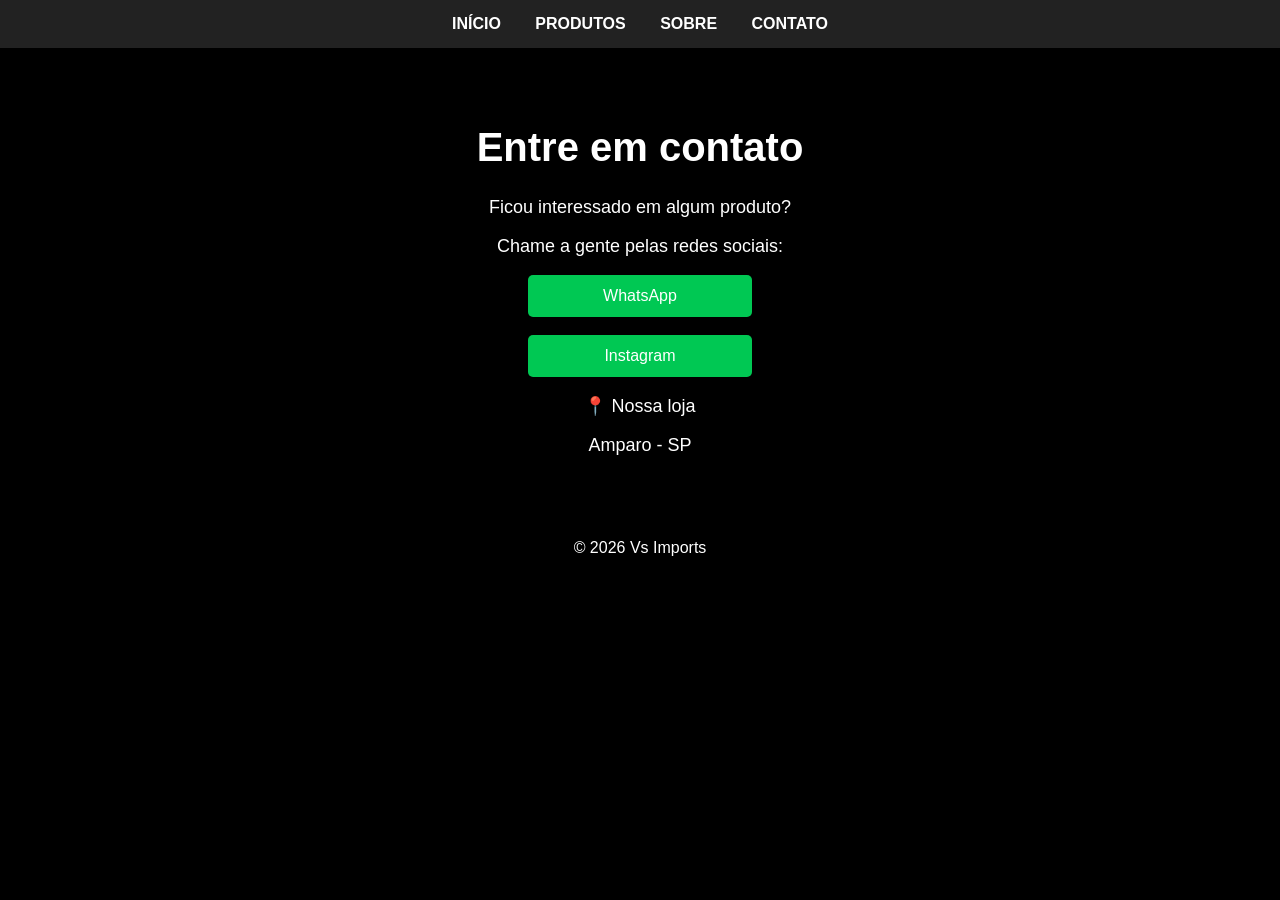
==== contato.html @ 89bd232d "Adicionada pagina de contato" ====
<html>

<head>
    <title>Contato - Vs Imports</title>
    <link rel="stylesheet" href="style.css">
</head>

<body>




    <div class="menu">
        <a href="index.html">INÍCIO</a>
        <a href="produtos.html">PRODUTOS</a>
        <a href="sobre.html">SOBRE</a>
        <a href="contato.html">CONTATO</a>
    </div>


    <div class="contato">

        <h1>Entre em contato</h1>

        <p>Ficou interessado em algum produto?</p>
        <p>Chame a gente pelas redes sociais:</p>


        <a href="https://wa.me/19971141228" class="botao">
            WhatsApp
        </a>


        <br><br>


        <a href="https://www.instagram.com/vsimportss_/" class="botao">
            Instagram
        </a>


        <p>📍 Nossa loja</p>
        <p>Amparo - SP</p>

    </div>


    <div class="rodape">
        © 2026 Vs Imports
    </div>


</body>

</html>
---- style.css ----
/* CONFIG GERAL */
body{
    margin:0;
    font-family:Arial, sans-serif;
    background-color:black;
    color:white;
    min-height:100vh;
    display:flex;
    flex-direction:column;
}


/* TOPO */
.topo{
    background-color:#1e1f1f;
    text-align:center;
    padding:20px;
}

.topo img{
    width:100%;
    max-width:1200px;
}


/* MENU */
.menu{
    background-color:#222;
    padding:15px;
    text-align:center;
}

.menu a{
    color:white;
    margin:15px;
    text-decoration:none;
    font-weight:bold;
    transition:0.3s;
}

.menu a:hover{
    color:#00bcd4;
}


/* CONTAINER */
.container{
    padding:40px;
    text-align:center;
    flex:1;
}


/* PRODUTOS */
.produtos{
    display:flex;
    justify-content:center;
    flex-wrap:wrap;
}


/* PÁGINA PRODUTOS */
.pagina-produtos{
    display:flex;
    gap:20px;
    padding:40px;
}


.filtros{
    width:230px;
}


.filtros h3{
    border:1px solid #333;
    padding:10px;
    border-radius:8px;
    cursor:pointer;
}


.lista-produtos{
    display:flex;
    gap:15px;
    flex-wrap:wrap;
}


/* CARD */
.card{
    background:#0259a0;
    width:200px;
    padding:15px;
    border-radius:10px;
    margin:15px;
    transition:0.3s;
    box-shadow:0 4px 10px rgba(0,0,0,0.1);
}


.card:hover{
    transform:scale(1.05);
}


/* IMAGEM PRODUTO */
.card img{
    width:100%;
    height:250px;
    object-fit:cover;
    border-radius:10px;
}


/* TEXTO CARD */
.card h2{
    font-size:16px;
}


.card p{
    font-size:20px;
    font-weight:bold;
}


/* BOTÃO */
.botao,
.card button{
    background:#00c853;
    color:white;
    border:none;
    padding:12px;
    width:100%;
    cursor:pointer;
    border-radius:5px;
    transition:0.3s;
}


.botao:hover,
.card button:hover{
    background:#009624;
}


/* WHATSAPP FIXO */
.whatsapp{
    position:fixed;
    bottom:20px;
    right:20px;
    background:#25D366;
    color:white;
    font-size:30px;
    padding:15px;
    border-radius:50%;
    text-decoration:none;
}


/* RODAPÉ */
.rodape{
    background-color:#000;
    color:white;
    text-align:center;
    padding:15px;
}


/* CELULAR */
@media (max-width:768px){

    .topo img{
        width:100%;
        height:auto;
    }


    .menu{
        display:flex;
        flex-direction:row;
        justify-content:center;
        align-items:center;
        gap:20px;
        flex-wrap:wrap;
    }


    .menu a{
        margin:0;
        font-size:13px;
        color:white;
        text-decoration:none;
    }


    .menu a:visited{
        color:white;
    }


    .pagina-produtos{
        flex-direction:column;
        padding:20px;
    }


    .filtros{
        width:100%;
    }


    .lista-produtos{
        justify-content:center;
    }


    .card{
        width:280px;
        max-width:90%;
    }


    .card img{
        height:280px;
    }


    .sobre{
        padding:30px 20px;
    }


    .sobre h1{
        font-size:35px;
    }


    .sobre p{
        font-size:16px;
    }

}
/* CONTATO */

.contato{
    text-align:center;
    padding:50px 20px;
}


.contato h1{
    font-size:40px;
}


.contato p{
    font-size:18px;
}


.contato .botao{
    display:inline-block;
    width:200px;
    text-decoration:none;
}
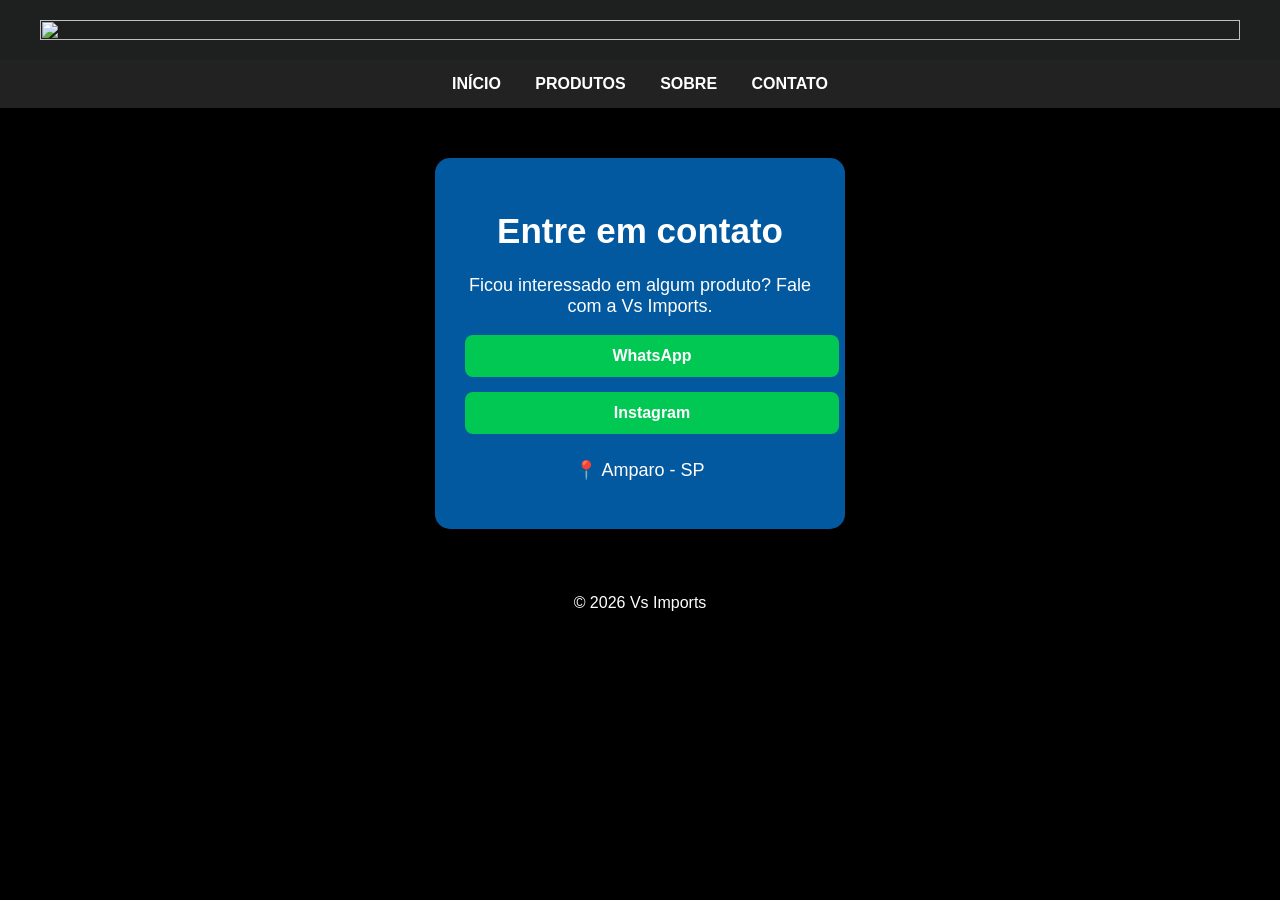
==== commit 00165207: "up no contato" ====
--- a/contato.html
+++ b/contato.html
@@ -5,49 +5,82 @@
     <link rel="stylesheet" href="style.css">
 </head>
 
+
 <body>
+
+
+    <!-- TOPO -->
+    <div class="topo">
+
+        <img src="SUA_IMAGEM_DO_BANNER_AQUI">
+
+    </div>
+
+
+
+    <!-- MENU -->
+    <div class="menu">
+
+        <a href="index.html">INÍCIO</a>
+        <a href="produtos.html">PRODUTOS</a>
+        <a href="sobre.html">SOBRE</a>
+        <a href="contato.html">CONTATO</a>
+
+    </div>
 
 
 
 
-    <div class="menu">
-        <a href="index.html">INÍCIO</a>
-        <a href="produtos.html">PRODUTOS</a>
-        <a href="sobre.html">SOBRE</a>
-        <a href="contato.html">CONTATO</a>
-    </div>
+    <!-- CONTATO -->
+    <div class="contato">
 
 
-    <div class="contato">
-
-        <h1>Entre em contato</h1>
-
-        <p>Ficou interessado em algum produto?</p>
-        <p>Chame a gente pelas redes sociais:</p>
+        <div class="card-contato">
 
 
-        <a href="https://wa.me/19971141228" class="botao">
-            WhatsApp
-        </a>
+            <h1>Entre em contato</h1>
 
 
-        <br><br>
+            <p>
+                Ficou interessado em algum produto?
+                Fale com a Vs Imports.
+            </p>
 
 
-        <a href="https://www.instagram.com/vsimportss_/" class="botao">
-            Instagram
-        </a>
+
+            <a href="https://wa.me/19971141228" class="botao">
+                WhatsApp
+            </a>
 
 
-        <p>📍 Nossa loja</p>
-        <p>Amparo - SP</p>
+
+            <a href="https://www.instagram.com/vsimportss_/" class="botao">
+                Instagram
+            </a>
+
+
+
+            <p class="local">
+                📍 Amparo - SP
+            </p>
+
+
+        </div>
+
 
     </div>
 
 
+
+
+
+    <!-- RODAPÉ -->
     <div class="rodape">
+
         © 2026 Vs Imports
+
     </div>
+
 
 
 </body>
--- a/style.css
+++ b/style.css
@@ -245,23 +245,50 @@
 /* CONTATO */
 
 .contato{
-    text-align:center;
+    display:flex;
+    justify-content:center;
+    align-items:center;
     padding:50px 20px;
 }
 
 
-.contato h1{
-    font-size:40px;
-}
-
-
-.contato p{
+.card-contato{
+    background:#0259a0;
+    width:350px;
+    padding:30px;
+    border-radius:15px;
+    text-align:center;
+    box-shadow:0 5px 15px rgba(0,0,0,0.3);
+}
+
+
+.card-contato h1{
+    font-size:35px;
+}
+
+
+.card-contato p{
     font-size:18px;
 }
 
 
-.contato .botao{
-    display:inline-block;
-    width:200px;
+.card-contato .botao{
+    display:block;
+    background:#00c853;
+    color:white;
     text-decoration:none;
+    padding:12px;
+    margin:15px 0;
+    border-radius:8px;
+    font-weight:bold;
+}
+
+
+.card-contato .botao:hover{
+    background:#009624;
+}
+
+
+.local{
+    margin-top:25px;
 }
